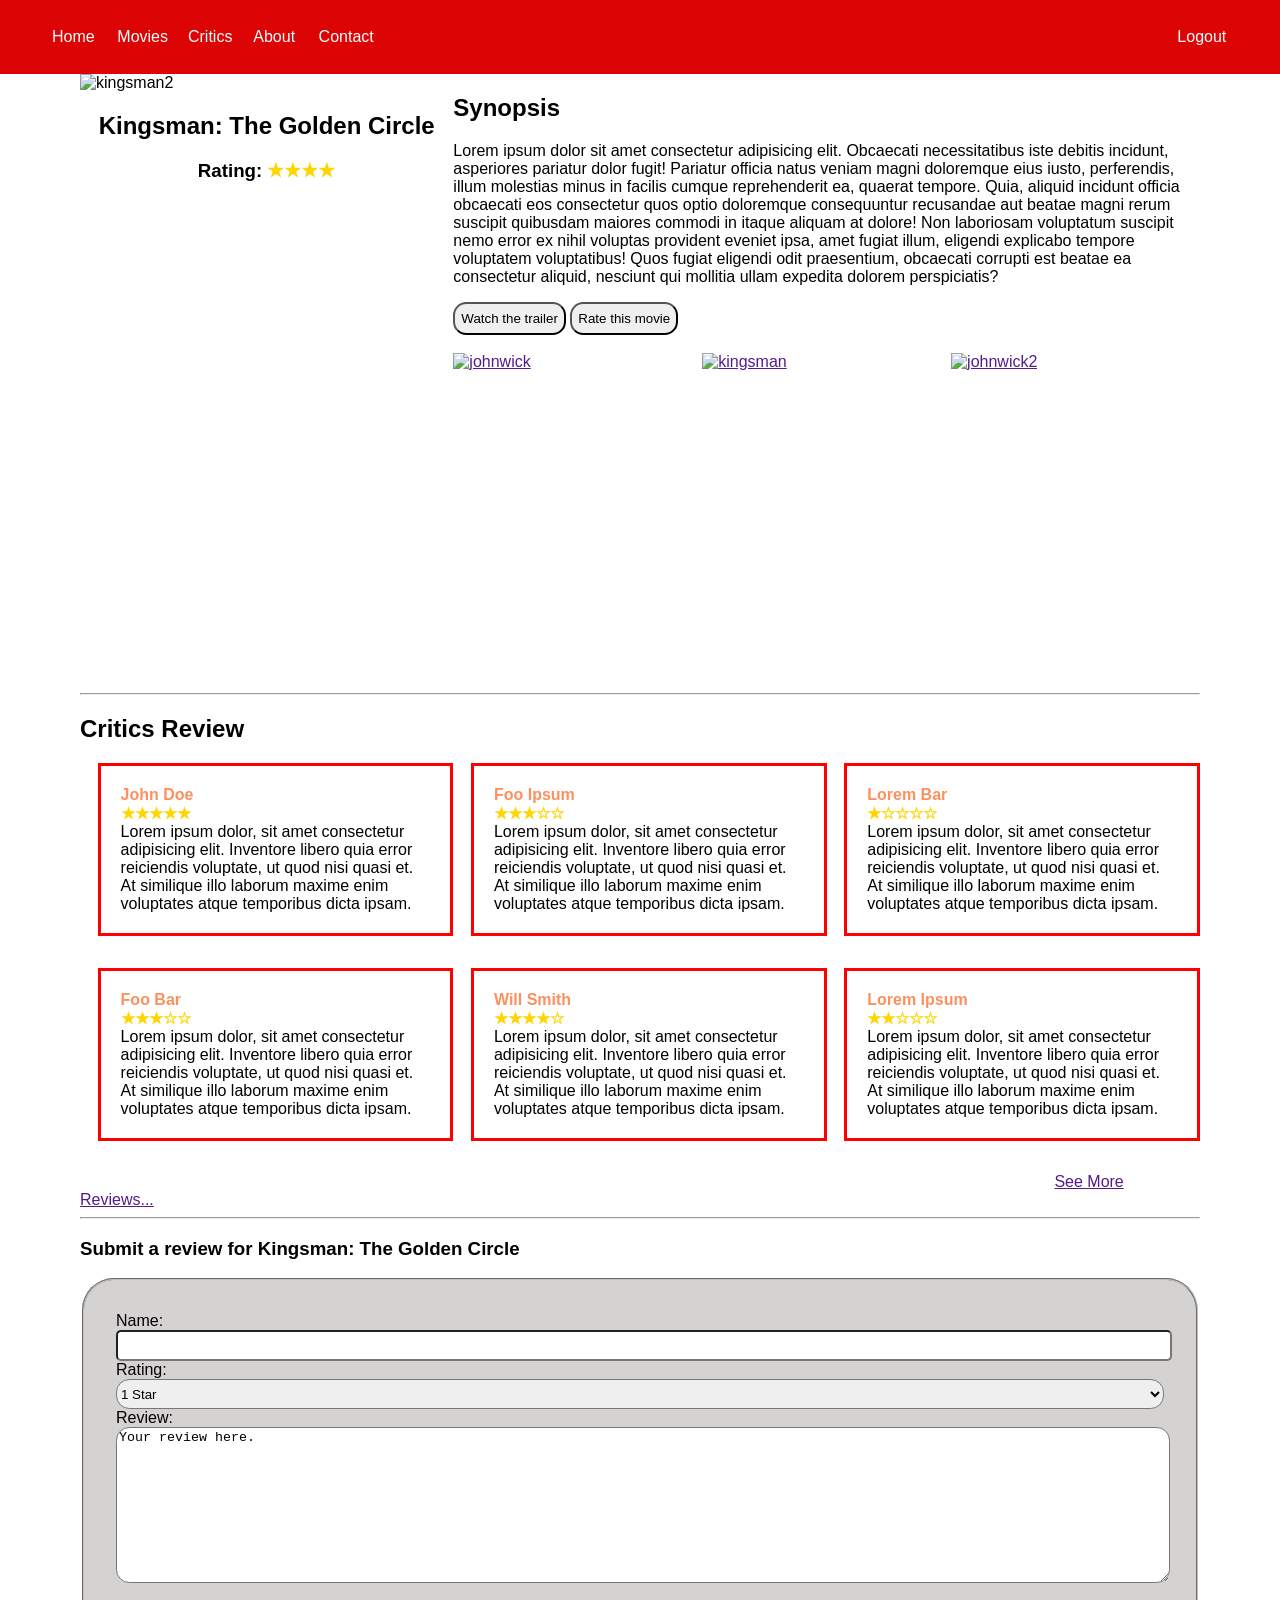
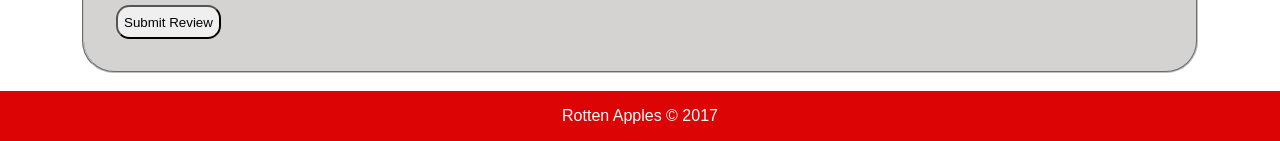
==== HTML-CSS/index.html @ 0c8835ac "Initial commit" ====
<!DOCTYPE html>
<html lang="en">
<head>
    <meta charset="UTF-8">
    <meta name="viewport" content="width=device-width, initial-scale=1.0">
    <meta http-equiv="X-UA-Compatible" content="ie=edge">
    <title>Rotten Apples | Kingsman: The Golden Circle</title>
    <link rel="stylesheet" href="style.css">
</head>
<body>
    <header>
        <nav>
            <ul class="main-nav">
                <li>
                    <a href="">Home</a>
                </li>
                <li>
                    <a href="">Movies</a>
                </li>
                <li>
                    <a href="">Critics</a>
                </li>
                <li>
                    <a href="">About</a>
                </li>
                <li>
                    <a href="">Contact</a>
                </li>
            </ul>
            <ul class="authentication">
                <li><a href=""><div>Logout</div></a></li>
            </ul>
        </nav>
    </header>
    <section>
        <div class="review-head">
            <div class="movie-rating">
                <img src="http://cdn3-www.superherohype.com/assets/uploads/gallery/kingsman-2-the-golden-circle/kingsmanposter_0.jpg" alt="kingsman2" style="height:545px">
                <h1 class="title">Kingsman: The Golden Circle</h1>
                <h3 class="title">Rating: <span class="overall-rating">&#9733;&#9733;&#9733;&#9733;</span></h3>
            </div>
            <div class="movie-synopsis">
                <h2>Synopsis</h2>
                <p>Lorem ipsum dolor sit amet consectetur adipisicing elit. Obcaecati necessitatibus iste debitis incidunt, asperiores pariatur dolor fugit! Pariatur officia natus veniam magni doloremque eius iusto, perferendis, illum molestias minus in facilis cumque reprehenderit ea, quaerat tempore. Quia, aliquid incidunt officia obcaecati eos consectetur quos optio doloremque consequuntur recusandae aut beatae magni rerum suscipit quibusdam maiores commodi in itaque aliquam at dolore! Non laboriosam voluptatum suscipit nemo error ex nihil voluptas provident eveniet ipsa, amet fugiat illum, eligendi explicabo tempore voluptatem voluptatibus! Quos fugiat eligendi odit praesentium, obcaecati corrupti est beatae ea consectetur aliquid, nesciunt qui mollitia ullam expedita dolorem perspiciatis?</p>
                <div class="synopsis-buttons">
                    <button>Watch the trailer</button>
                    <button>Rate this movie</button>
                </div>
                <br>
                <div class="related-movies">
                    <a href="" ><img src="https://i.pinimg.com/736x/22/25/8f/22258fee7719c92aabb5163463f909ff--john-wick-alternative-movie-posters.jpg" alt="johnwick" style="height:332px;"></a>
                    <a href="" ><img src="http://www.joblo.com/posters/images/full/kingsman-poster-main.jpg" alt="kingsman" style="height:332px;"></a>
                    <a href="" ><img src="http://cdn.collider.com/wp-content/uploads/2016/10/john-wick-2-poster.jpg" alt="johnwick2" style="height:332px;"></a>
                </div>
            </div>
        </div>
        <hr>
        <div class="critics-review">
            <h2>Critics Review</h2>
            <div class="reviews">
                <div class="review-row">
                    <div class="review-card">
                        <span class="name">John Doe</span>
                        <div class="rating">&#9733;&#9733;&#9733;&#9733;&#9733;</div>
                        <div class="body">Lorem ipsum dolor, sit amet consectetur adipisicing elit. Inventore libero quia error reiciendis voluptate, ut quod nisi quasi et. At similique illo laborum maxime enim voluptates atque temporibus dicta ipsam.</div>
                    </div>
                    <div class="review-card">
                        <span class="name">Foo Ipsum</span>
                        <div class="rating">&#9733;&#9733;&#9733;&star;&star;</div>
                        <div class="body">Lorem ipsum dolor, sit amet consectetur adipisicing elit. Inventore libero quia error reiciendis voluptate, ut quod nisi quasi et. At similique illo laborum maxime enim voluptates atque temporibus dicta ipsam.</div>
                    </div>
                    <div class="review-card">
                        <span class="name">Lorem Bar</span>
                        <div class="rating">&#9733;&star;&star;&star;&star;</div>
                        <div class="body">Lorem ipsum dolor, sit amet consectetur adipisicing elit. Inventore libero quia error reiciendis voluptate, ut quod nisi quasi et. At similique illo laborum maxime enim voluptates atque temporibus dicta ipsam.</div>
                    </div>
                </div>
                <div class="review-row">
                    <div class="review-card">
                        <span class="name">Foo Bar</span>
                        <div class="rating">&#9733;&#9733;&#9733;&star;&star;</div>
                        <div class="body">Lorem ipsum dolor, sit amet consectetur adipisicing elit. Inventore libero quia error reiciendis voluptate, ut quod nisi quasi et. At similique illo laborum maxime enim voluptates atque temporibus dicta ipsam.</div>
                    </div>
                    <div class="review-card">
                        <span class="name">Will Smith</span>
                        <div class="rating">&#9733;&#9733;&#9733;&#9733;&star;</div>
                        <div class="body">Lorem ipsum dolor, sit amet consectetur adipisicing elit. Inventore libero quia error reiciendis voluptate, ut quod nisi quasi et. At similique illo laborum maxime enim voluptates atque temporibus dicta ipsam.</div>
                    </div>
                    <div class="review-card">
                        <span class="name">Lorem Ipsum</span>
                        <div class="rating">&#9733;&#9733;&star;&star;&star;</div>
                        <div class="body">Lorem ipsum dolor, sit amet consectetur adipisicing elit. Inventore libero quia error reiciendis voluptate, ut quod nisi quasi et. At similique illo laborum maxime enim voluptates atque temporibus dicta ipsam.</div>
                    </div>
                </div>
            </div>
        </div>
        <a class ="see-more" href="">See More Reviews...</a>
        <hr>
        <div class="review-form">
            <h3>Submit a review for Kingsman: The Golden Circle</h3>
            <form method="post">
                <fieldset>
                        <div class="submit-name">
                            <label for="name">Name:</label>
                            <br>
                            <input type="text" name="name" id="name">
                        </div>
                        <div class="submit-rating">
                            <label for="rating">Rating:</label>
                            <br>
                            <select name="stars" id="stars">
                                <option value="1">1 Star</option>
                                <option value="2">2 Stars</option>
                                <option value="3">3 Stars</option>
                                <option value="4">4 Stars</option>
                                <option value="5">5 Stars</option>
                            </select>
                        </div>
                        <label for="review">Review:</label>
                        <textarea name="review" id="" cols="30" rows="10">Your review here.</textarea>
                        <br><br>
                        <button type="submit">Submit Review</button>
                </fieldset>
            </form>
        </div>
        <br>
    </section>
    <footer>
        Rotten Apples &copy; 2017
    </footer>
</body>
</html>
---- HTML-CSS/style.css ----
body {
    padding: 0px; 
    margin: 0px;
    font-family: 'Segoe UI', Tahoma, Geneva, Verdana, sans-serif;
}
section {
    margin-left: 5em;
    margin-right: 5em;
}
header {
    padding: 2px;
    background-color: hsl(0, 96%, 44%);
}
nav {
    display: flex;
}

.main-nav {
    display: flex;
    flex: 1;
}
.authentication {
    display: flex;
    flex: 2.5;
}
nav ul li {
    margin: 10px;
    display: inline;
}
nav > ul > li > a {
    text-decoration: none;
    color:white;
}
.main-nav > li {
    flex: 1;
}
.authentication > li{
    flex: 0.95;
    text-align: right;
}
.title {
    text-align: center;
}
.review-head {
    display: flex;
    flex-direction: row;
    align-items: flex-start;
    justify-content: center;
}
.movie-rating {
    flex: 1;
}
.movie-synopsis {
    margin: auto;
    align-self: flex-start;
    flex: 2;
    margin: 0;
}
.related-movies {
    display: flex;
}
.related-movies a{
    /* border: 1px solid black; */
    /* margin: 1.2px; */
    height: 332px;
    flex:1;
}
.review-row {
    display: flex;
    margin-bottom: 2em;
}
.review-card {
    flex: 1;
    padding: 20px;
    margin-left: 1.1em;
    border: 0.2em solid red;
}
.see-more {
    margin-left: 87%;
    text-align: right;
}
.name {
    font-weight: bold;
    color:rgb(252, 144, 94);
}
.overall-rating,.rating {
    font-weight: bold;
    color: rgb(255, 213, 0);
}
fieldset {
    background-color: rgba(207, 204, 204, 0.87);
    padding: 2em;
    border-radius: 2em;
}
textarea {
    width: 100%;
    border-radius: 1em;
}
input[type="text"] {
    width: 100%;
    height: 25px;
    border-radius: 5px;
}
select {
    width: 100%;
    border-radius: 1em;
    height: 30px;
}
button {
    height: 2.5em;
    border-radius: 1em;
}
footer {
    padding: 1em;
    text-align: center;
    background-color: hsl(0, 96%, 44%);
    color: white;   
}
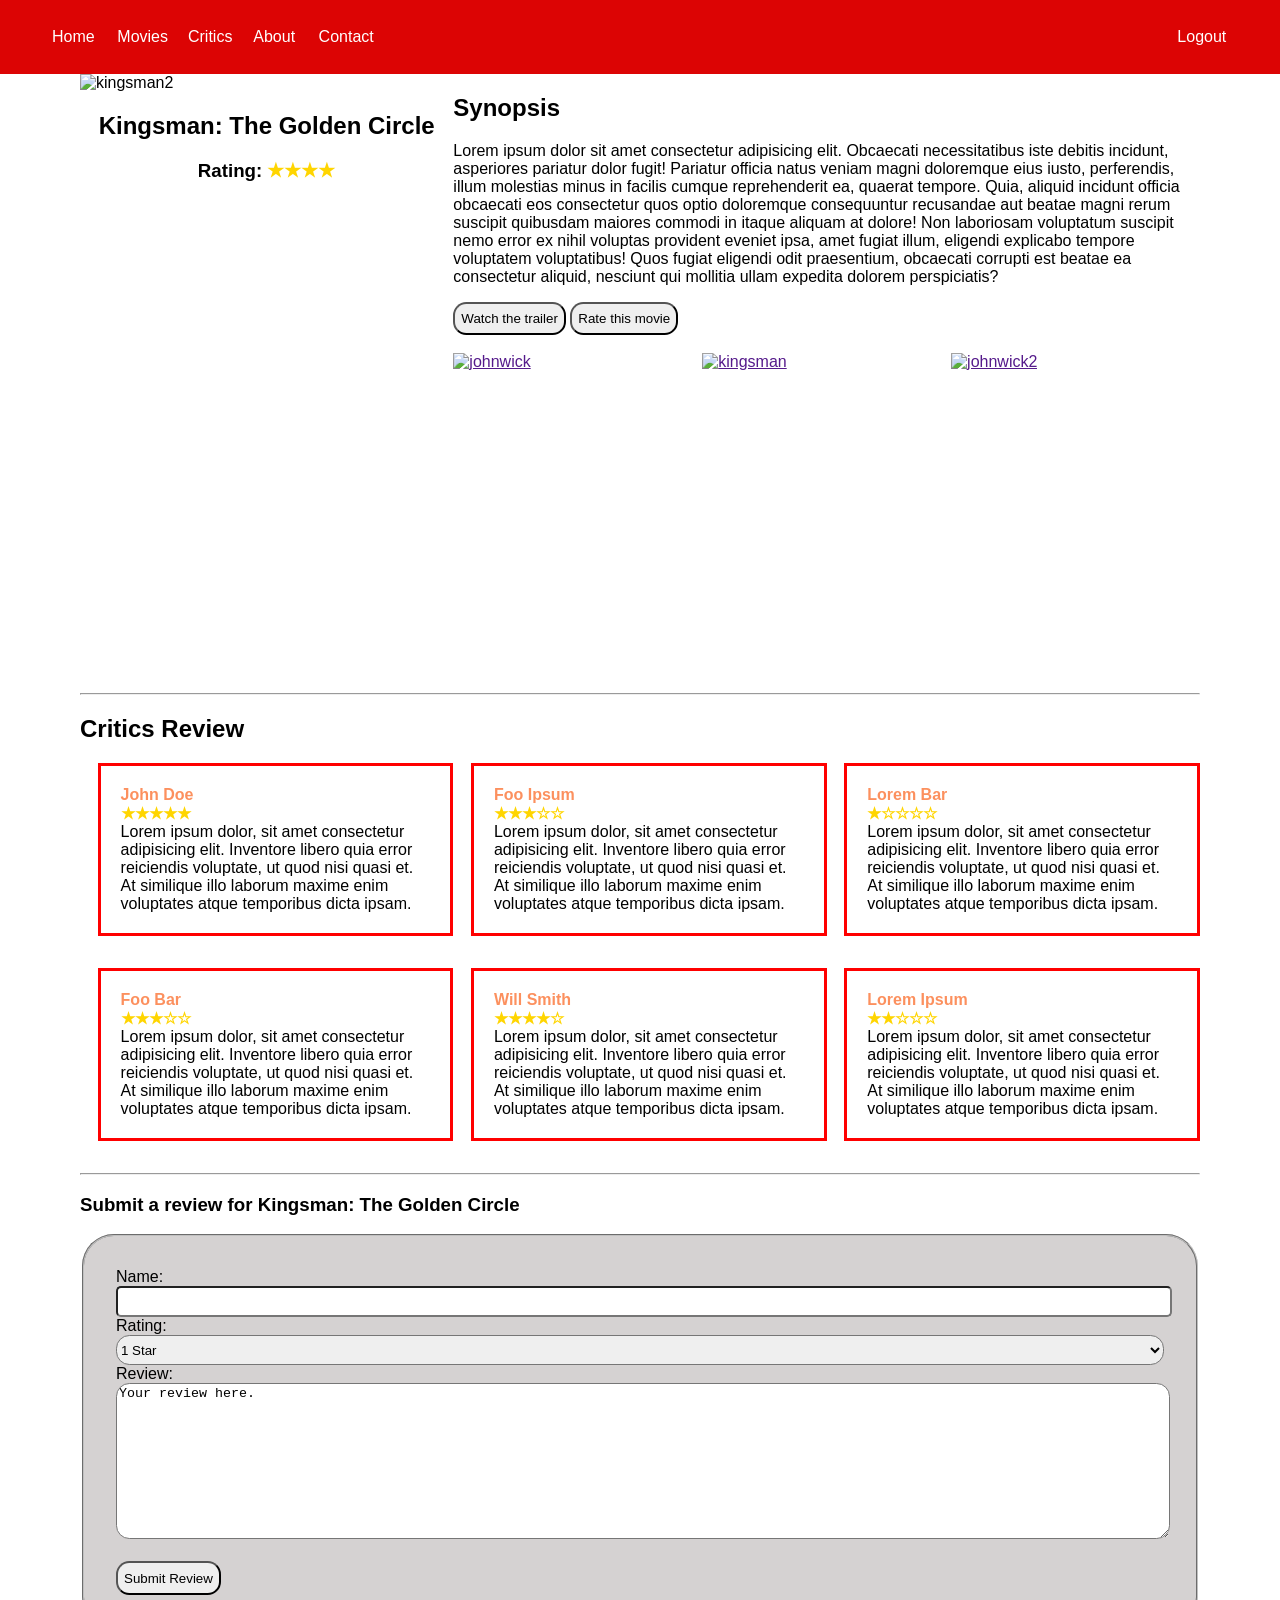
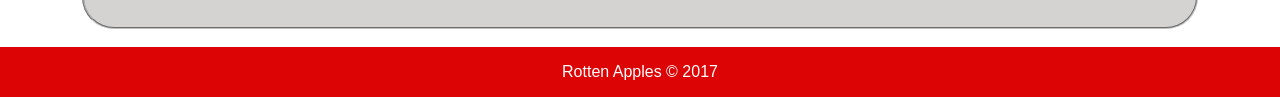
==== commit 17ba2a82: "Final changes" ====
--- a/HTML-CSS/index.html
+++ b/HTML-CSS/index.html
@@ -94,7 +94,6 @@
                 </div>
             </div>
         </div>
-        <a class ="see-more" href="">See More Reviews...</a>
         <hr>
         <div class="review-form">
             <h3>Submit a review for Kingsman: The Golden Circle</h3>
@@ -108,7 +107,7 @@
                         <div class="submit-rating">
                             <label for="rating">Rating:</label>
                             <br>
-                            <select name="stars" id="stars">
+                            <select name="rating" id="rating">
                                 <option value="1">1 Star</option>
                                 <option value="2">2 Stars</option>
                                 <option value="3">3 Stars</option>
@@ -117,7 +116,7 @@
                             </select>
                         </div>
                         <label for="review">Review:</label>
-                        <textarea name="review" id="" cols="30" rows="10">Your review here.</textarea>
+                        <textarea name="review" id="review" cols="30" rows="10">Your review here.</textarea>
                         <br><br>
                         <button type="submit">Submit Review</button>
                 </fieldset>
--- a/HTML-CSS/style.css
+++ b/HTML-CSS/style.css
@@ -1,12 +1,10 @@
+/* Nav */
 body {
     padding: 0px; 
     margin: 0px;
     font-family: 'Segoe UI', Tahoma, Geneva, Verdana, sans-serif;
 }
-section {
-    margin-left: 5em;
-    margin-right: 5em;
-}
+
 header {
     padding: 2px;
     background-color: hsl(0, 96%, 44%);
@@ -14,7 +12,6 @@
 nav {
     display: flex;
 }
-
 .main-nav {
     display: flex;
     flex: 1;
@@ -37,6 +34,12 @@
 .authentication > li{
     flex: 0.95;
     text-align: right;
+}
+
+/* Top part */
+section {
+    margin-left: 5em;
+    margin-right: 5em;
 }
 .title {
     text-align: center;
@@ -65,6 +68,8 @@
     height: 332px;
     flex:1;
 }
+
+/* Reviews */
 .review-row {
     display: flex;
     margin-bottom: 2em;
@@ -75,10 +80,6 @@
     margin-left: 1.1em;
     border: 0.2em solid red;
 }
-.see-more {
-    margin-left: 87%;
-    text-align: right;
-}
 .name {
     font-weight: bold;
     color:rgb(252, 144, 94);
@@ -87,6 +88,9 @@
     font-weight: bold;
     color: rgb(255, 213, 0);
 }
+
+
+/* Form */
 fieldset {
     background-color: rgba(207, 204, 204, 0.87);
     padding: 2em;
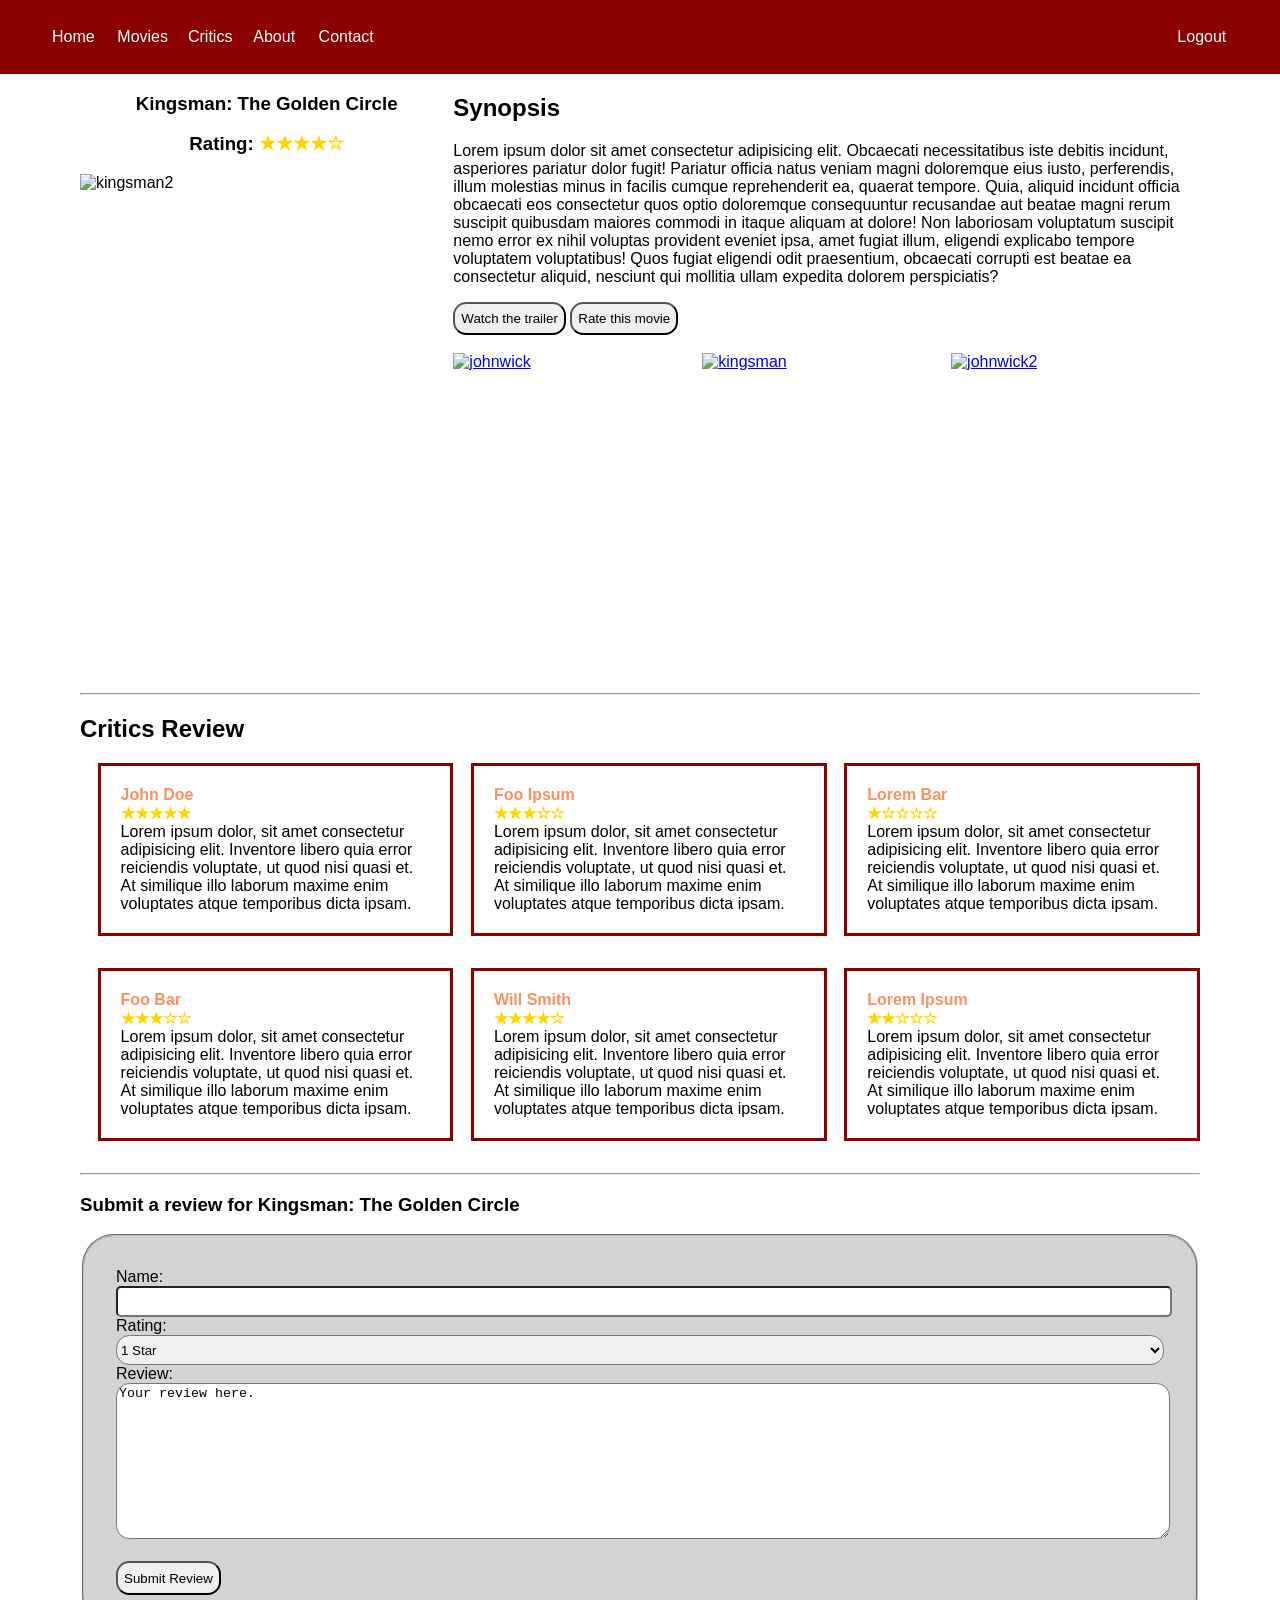
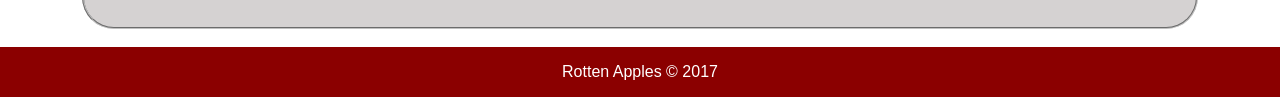
==== commit a1377e30: "Edited files" ====
--- a/HTML-CSS/index.html
+++ b/HTML-CSS/index.html
@@ -32,12 +32,12 @@
             </ul>
         </nav>
     </header>
-    <section>
-        <div class="review-head">
+    <article>
+        <section class="review-head">
             <div class="movie-rating">
+                <h1 class="title">Kingsman: The Golden Circle</h1>
+                <h3 class="title">Rating: <span class="overall-rating">&#9733;&#9733;&#9733;&#9733;&star;</span></h3>
                 <img src="http://cdn3-www.superherohype.com/assets/uploads/gallery/kingsman-2-the-golden-circle/kingsmanposter_0.jpg" alt="kingsman2" style="height:545px">
-                <h1 class="title">Kingsman: The Golden Circle</h1>
-                <h3 class="title">Rating: <span class="overall-rating">&#9733;&#9733;&#9733;&#9733;</span></h3>
             </div>
             <div class="movie-synopsis">
                 <h2>Synopsis</h2>
@@ -48,14 +48,14 @@
                 </div>
                 <br>
                 <div class="related-movies">
-                    <a href="" ><img src="https://i.pinimg.com/736x/22/25/8f/22258fee7719c92aabb5163463f909ff--john-wick-alternative-movie-posters.jpg" alt="johnwick" style="height:332px;"></a>
-                    <a href="" ><img src="http://www.joblo.com/posters/images/full/kingsman-poster-main.jpg" alt="kingsman" style="height:332px;"></a>
-                    <a href="" ><img src="http://cdn.collider.com/wp-content/uploads/2016/10/john-wick-2-poster.jpg" alt="johnwick2" style="height:332px;"></a>
+                    <a href="#" ><img src="https://i.pinimg.com/736x/22/25/8f/22258fee7719c92aabb5163463f909ff--john-wick-alternative-movie-posters.jpg" alt="johnwick" style="height:332px;"></a>
+                    <a href="#" ><img src="http://www.joblo.com/posters/images/full/kingsman-poster-main.jpg" alt="kingsman" style="height:332px;"></a>
+                    <a href="#" ><img src="http://cdn.collider.com/wp-content/uploads/2016/10/john-wick-2-poster.jpg" alt="johnwick2" style="height:332px;"></a>
                 </div>
             </div>
-        </div>
+        </section>
         <hr>
-        <div class="critics-review">
+        <section class="critics-review">
             <h2>Critics Review</h2>
             <div class="reviews">
                 <div class="review-row">
@@ -93,9 +93,9 @@
                     </div>
                 </div>
             </div>
-        </div>
+        </section>
         <hr>
-        <div class="review-form">
+        <section class="review-form">
             <h3>Submit a review for Kingsman: The Golden Circle</h3>
             <form method="post">
                 <fieldset>
@@ -121,9 +121,9 @@
                         <button type="submit">Submit Review</button>
                 </fieldset>
             </form>
-        </div>
+        </section>
         <br>
-    </section>
+    </article>
     <footer>
         Rotten Apples &copy; 2017
     </footer>
--- a/HTML-CSS/style.css
+++ b/HTML-CSS/style.css
@@ -7,7 +7,7 @@
 
 header {
     padding: 2px;
-    background-color: hsl(0, 96%, 44%);
+    background-color: darkred;
 }
 nav {
     display: flex;
@@ -37,7 +37,7 @@
 }
 
 /* Top part */
-section {
+article {
     margin-left: 5em;
     margin-right: 5em;
 }
@@ -78,7 +78,7 @@
     flex: 1;
     padding: 20px;
     margin-left: 1.1em;
-    border: 0.2em solid red;
+    border: 0.2em solid darkred;
 }
 .name {
     font-weight: bold;
@@ -117,6 +117,6 @@
 footer {
     padding: 1em;
     text-align: center;
-    background-color: hsl(0, 96%, 44%);
+    background-color: darkred;
     color: white;   
 }
